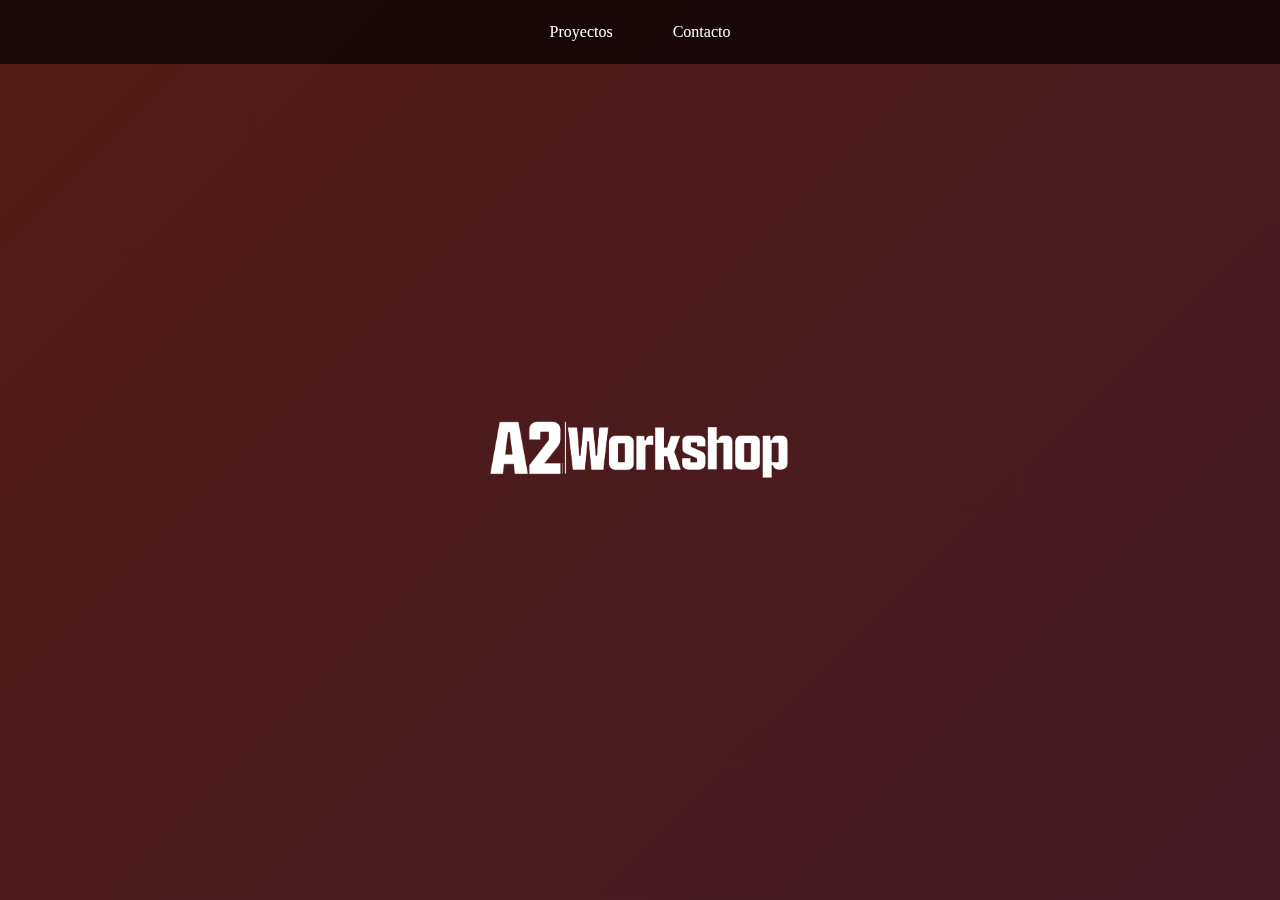
==== index.html @ 209f2810 "test" ====
<!DOCTYPE html>
<html lang="es">

<head>
  <meta charset="UTF-8">
  <meta name="viewport" content="width=device-width, initial-scale=1.0">
  <title>A2Workshop</title>
  <link rel="icon" href="assets/img/favicon.jpg">
  <meta name="theme-color" content="#000000">
  <link rel="stylesheet" href="assets/bootstrap/css/bootstrap.min.css">
  <script src="https://code.jquery.com/jquery-3.6.4.min.js"></script>
  <link rel="stylesheet" href="assets/home.css">
  <style>
    @font-face {
      font-family: 'motiva';
      src: url('font/MotivaSansRegular.woff.ttf') format('truetype');
    }

    body {
      font-family: 'motiva';
      margin: 0;
      height: 100vh;
      display: flex;
      flex-direction: column;
      justify-content: center;
      align-items: center;
      color: white;
      overflow: hidden;
    }

    .animated-background {
      position: fixed;
      top: 0;
      left: 0;
      width: 100%;
      height: 100%;
      background: linear-gradient(-45deg, #1E1451, #521B16);
      background-size: 400% 400%;
      animation: gradient 10s ease infinite;
      z-index: -1;
    }

    @keyframes gradient {
      0% {
        background-position: 0% 50%;
      }
      50% {
        background-position: 100% 50%;
      }
      100% {
        background-position: 0% 50%;
      }
    }

    nav {
      position: fixed;
      top: 0;
      width: 100%;
      background: rgba(0, 0, 0, 0.7);
      display: flex;
      justify-content: center;
      padding: 10px 0;
      z-index: 1;
    }

    nav a {
      color: white;
      text-decoration: none;
      padding: 10px 20px;
      border-radius: 5px;
      margin: 0 10px;
      transition: background 0.3s;
    }

    nav a:hover {
      background: rgba(255, 255, 255, 0.2);
    }

    .logo-container img {
      max-width: 300px;
      height: auto;
    }
  </style>
</head>

<body>
  <nav>
    <a href="#">Proyectos</a>
    <a href="/contacto.html">Contacto</a>
  </nav>
  <div class="animated-background"></div>
  <div class="logo-container">
    <img src="/assets/img/a2logo.png" alt="Logo">
  </div>
  <script src="assets/bootstrap/js/bootstrap.js"></script>
</body>

</html>
---- assets/home.css ----
﻿
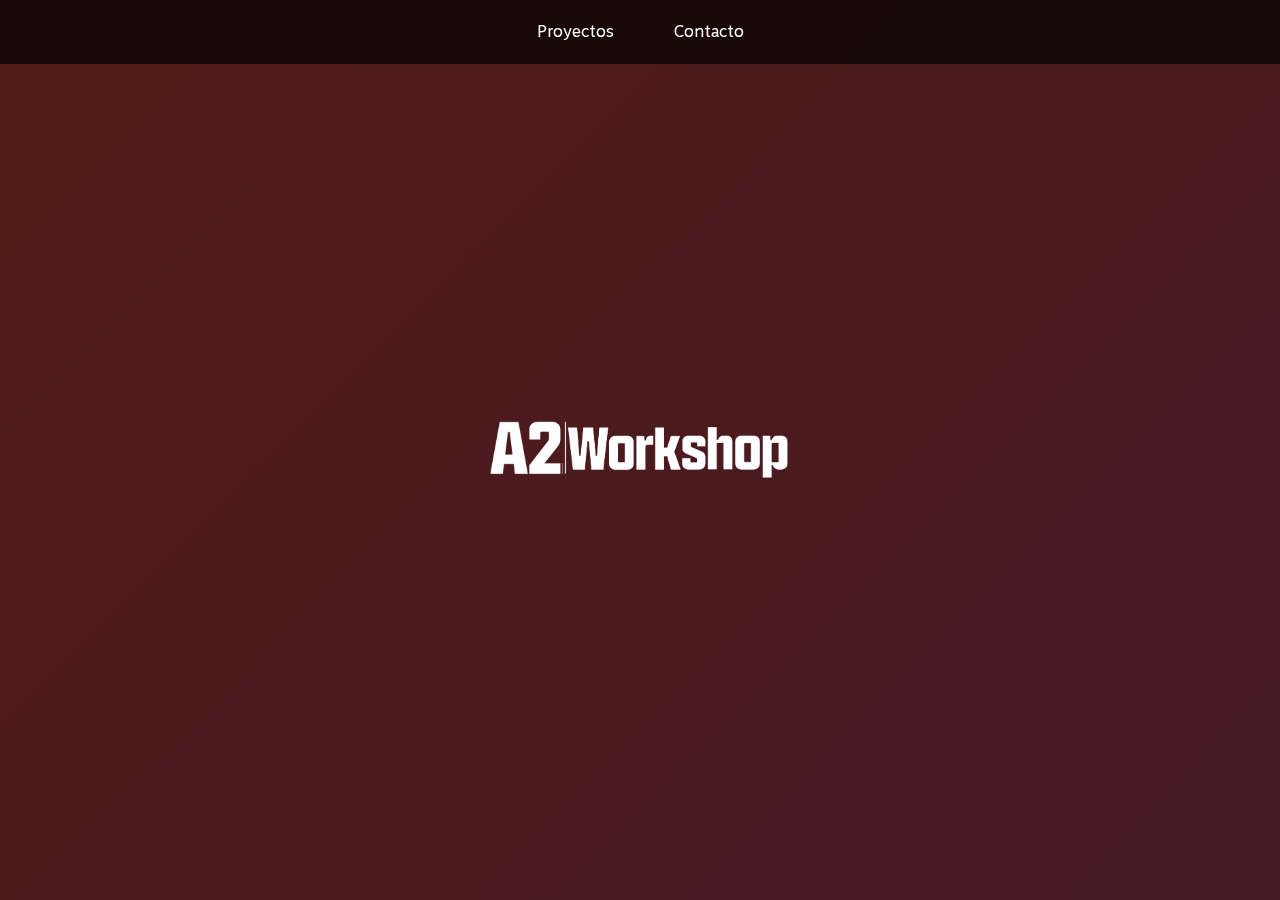
==== commit b5efc5ba: "test" ====
--- a/index.html
+++ b/index.html
@@ -10,77 +10,6 @@
   <link rel="stylesheet" href="assets/bootstrap/css/bootstrap.min.css">
   <script src="https://code.jquery.com/jquery-3.6.4.min.js"></script>
   <link rel="stylesheet" href="assets/home.css">
-  <style>
-    @font-face {
-      font-family: 'motiva';
-      src: url('font/MotivaSansRegular.woff.ttf') format('truetype');
-    }
-
-    body {
-      font-family: 'motiva';
-      margin: 0;
-      height: 100vh;
-      display: flex;
-      flex-direction: column;
-      justify-content: center;
-      align-items: center;
-      color: white;
-      overflow: hidden;
-    }
-
-    .animated-background {
-      position: fixed;
-      top: 0;
-      left: 0;
-      width: 100%;
-      height: 100%;
-      background: linear-gradient(-45deg, #1E1451, #521B16);
-      background-size: 400% 400%;
-      animation: gradient 10s ease infinite;
-      z-index: -1;
-    }
-
-    @keyframes gradient {
-      0% {
-        background-position: 0% 50%;
-      }
-      50% {
-        background-position: 100% 50%;
-      }
-      100% {
-        background-position: 0% 50%;
-      }
-    }
-
-    nav {
-      position: fixed;
-      top: 0;
-      width: 100%;
-      background: rgba(0, 0, 0, 0.7);
-      display: flex;
-      justify-content: center;
-      padding: 10px 0;
-      z-index: 1;
-    }
-
-    nav a {
-      color: white;
-      text-decoration: none;
-      padding: 10px 20px;
-      border-radius: 5px;
-      margin: 0 10px;
-      transition: background 0.3s;
-    }
-
-    nav a:hover {
-      background: rgba(255, 255, 255, 0.2);
-    }
-
-    .logo-container img {
-      max-width: 300px;
-      height: auto;
-    }
-  </style>
 </head>
 
 <body>
--- a/assets/home.css
+++ b/assets/home.css
@@ -1 +1,69 @@
-﻿+﻿@font-face {
+  font-family: 'motiva';
+  src: url('font/MotivaSansRegular.woff.ttf') format('truetype');
+}
+
+body {
+  font-family: 'motiva';
+  margin: 0;
+  height: 100vh;
+  display: flex;
+  flex-direction: column;
+  justify-content: center;
+  align-items: center;
+  color: white;
+  overflow: hidden;
+}
+
+.animated-background {
+  position: fixed;
+  top: 0;
+  left: 0;
+  width: 100%;
+  height: 100%;
+  background: linear-gradient(-45deg, #1E1451, #521B16);
+  background-size: 400% 400%;
+  animation: gradient 10s ease infinite;
+  z-index: -1;
+}
+
+@keyframes gradient {
+  0% {
+    background-position: 0% 50%;
+  }
+  50% {
+    background-position: 100% 50%;
+  }
+  100% {
+    background-position: 0% 50%;
+  }
+}
+
+nav {
+  position: fixed;
+  top: 0;
+  width: 100%;
+  background: rgba(0, 0, 0, 0.7);
+  display: flex;
+  justify-content: center;
+  padding: 10px 0;
+  z-index: 1;
+}
+
+nav a {
+  color: white;
+  text-decoration: none;
+  padding: 10px 20px;
+  border-radius: 5px;
+  margin: 0 10px;
+  transition: background 0.3s;
+}
+
+nav a:hover {
+  background: rgba(255, 255, 255, 0.2);
+}
+
+.logo-container img {
+  max-width: 300px;
+  height: auto;
+}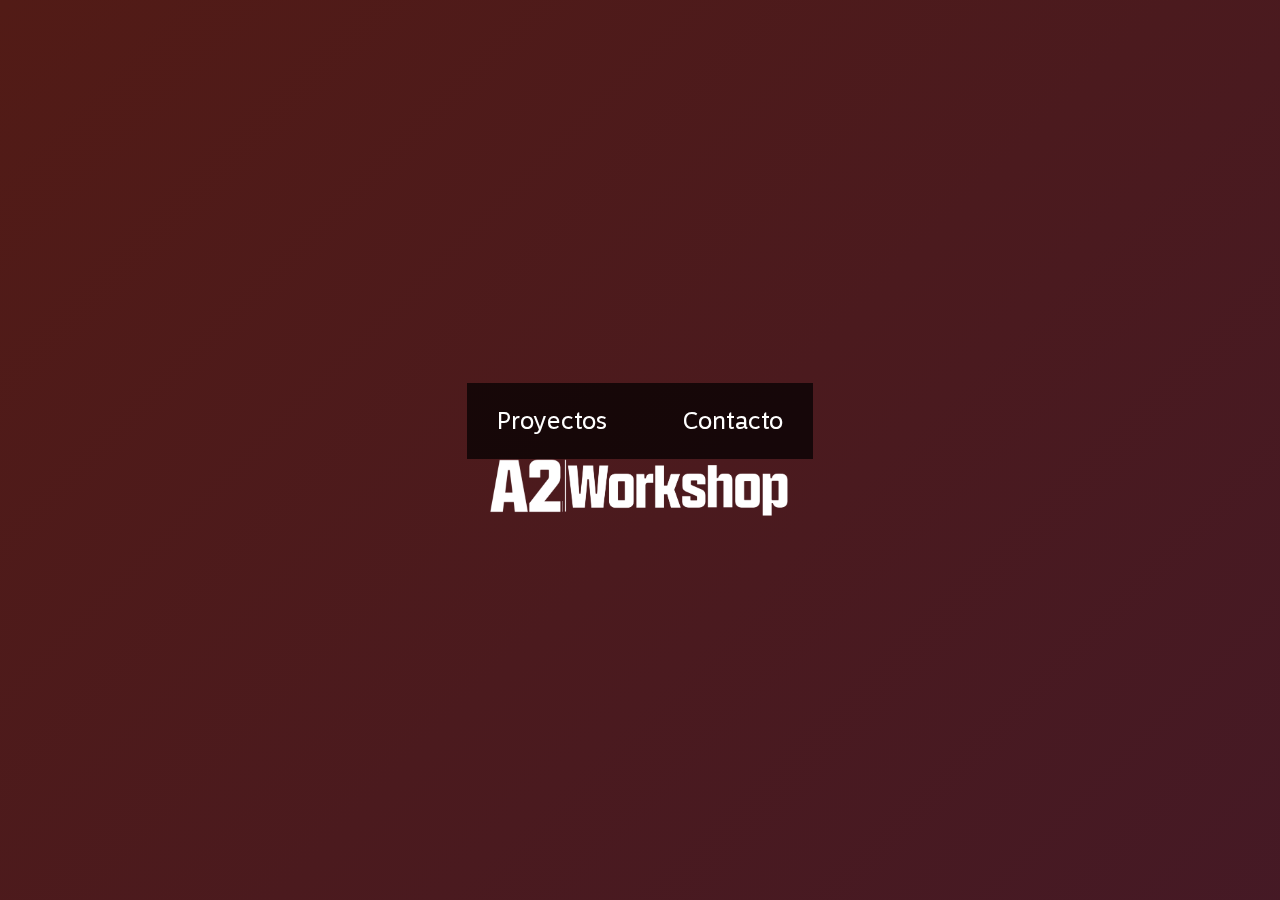
==== commit 22494283: "test" ====
--- a/index.html
+++ b/index.html
@@ -11,12 +11,22 @@
   <script src="https://code.jquery.com/jquery-3.6.4.min.js"></script>
   <link rel="stylesheet" href="assets/home.css">
 </head>
+<script>
+  $(document).ready(function () {
+    $('.megamenu > a').on('click', function (e) {
+        e.preventDefault();
+        $('.megamenu-content').fadeIn();
+    });
 
+    $('.close-btn').on('click', function () {
+        $('.megamenu-content').fadeOut();
+    });
+});
+</script>
 <body>
-  <nav>
-    <a href="#">Proyectos</a>
-    <a href="/contacto.html">Contacto</a>
-  </nav>
+  
+  <div id="navbar-container"></div>
+  <script src="assets/gennav.js"></script>
   <div class="animated-background"></div>
   <div class="logo-container">
     <img src="/assets/img/a2logo.png" alt="Logo">
--- a/assets/home.css
+++ b/assets/home.css
@@ -66,4 +66,182 @@
 .logo-container img {
   max-width: 300px;
   height: auto;
+}
+
+/* Navbar 2 */
+nav {
+  position: relative;
+  top: 0;
+  width: 100%;
+  background: rgba(0, 0, 0, 0.7);
+  padding: 10px 0;
+  display: flex;
+  justify-content: center;
+  align-items: center;
+  border: none;
+  box-shadow: none;
+}
+
+.nav-container {
+  display: flex;
+  justify-content: center;
+  align-items: center;
+  gap: 15px;
+}
+
+@media (max-width: 990px) {
+  nav a {
+    font-size: 16px;
+  }
+}
+
+@media (min-width: 990px) {
+  nav a {
+    font-size: 24px;
+  }
+}
+
+nav a {
+  color: white;
+  text-decoration: none;
+  border-radius: 5px;
+  transition: background 0.3s;
+}
+
+nav a:hover {
+  background: rgba(0, 0, 0, 0.7);
+}
+
+@media (min-width: 990px) {
+  nav a {
+    padding: 10px 20px;
+  }
+
+  .megamenu {
+    position: relative;
+  }
+
+  .megamenu>a {
+    color: white;
+    text-decoration: none;
+    padding: 10px 20px;
+    border-radius: 5px;
+    transition: background 0.3s;
+  }
+
+  .megamenu:hover>a {
+    background: rgba(255, 255, 255, 0.2);
+  }
+
+  .megamenu-content {
+    display: none;
+    position: absolute;
+    top: 40px;
+    left: 0;
+    background-color: #333;
+    padding: 20px;
+    border-radius: 5px;
+    width: 600px;
+    box-shadow: 0 4px 8px rgba(0, 0, 0, 0.2);
+    z-index: 2;
+  }
+
+  .megamenu:hover .megamenu-content {
+    display: block;
+    margin-top: -10px !important;
+    margin-left: -150px !important;
+  }
+
+  .megamenu-content a {
+    display: flex;
+    align-items: center;
+    color: white;
+    text-decoration: none;
+    padding: 10px;
+    border-radius: 5px;
+    margin-bottom: 10px;
+  }
+
+  .megamenu-content a:hover {
+    background: rgba(255, 255, 255, 0.2);
+  }
+
+  .megamenu-content img {
+    max-width: 100px;
+    margin-right: 10px;
+  }
+}
+
+@media (max-width: 990px) {
+  nav a {
+    padding: 8px 15px;
+  }
+
+  .megamenu-content {
+    position: fixed;
+    top: 0;
+    left: 0;
+    width: 100%;
+    height: 100%;
+    background-color: rgba(0, 0, 0, 0.9);
+    padding: 40px;
+    box-shadow: none;
+    border-radius: 0;
+    z-index: 9999;
+    display: none;
+    overflow-y: auto;
+  }
+
+  .megamenu-content a {
+    display: flex;
+    align-items: center;
+    color: white;
+    text-decoration: none;
+    padding: 10px;
+    border-radius: 5px;
+    margin-bottom: 10px;
+    gap: 10px;
+  }
+
+  .megamenu-content img {
+    max-width: 50px;
+    max-height: 50px;
+    flex-shrink: 0;
+  }
+
+  .megamenu:hover .megamenu-content {
+    display: block;
+  }
+}
+
+@media (min-width: 990px) {
+  .close-btn {
+    display: none;
+  }
+}
+
+.close-btn {
+  position: absolute;
+  top: 10px;
+  right: 20px;
+  background: none;
+  border: none;
+  font-size: 24px;
+  color: white;
+  cursor: pointer;
+  z-index: 10000;
+}
+
+.close-btn:hover {
+  color: rgba(255, 255, 255, 0.7);
+}
+
+.logo_nav {
+  height: 50px;
+}
+
+@media (max-width: 990px) {
+  .logo_nav {
+    height: 50px;
+  }
 }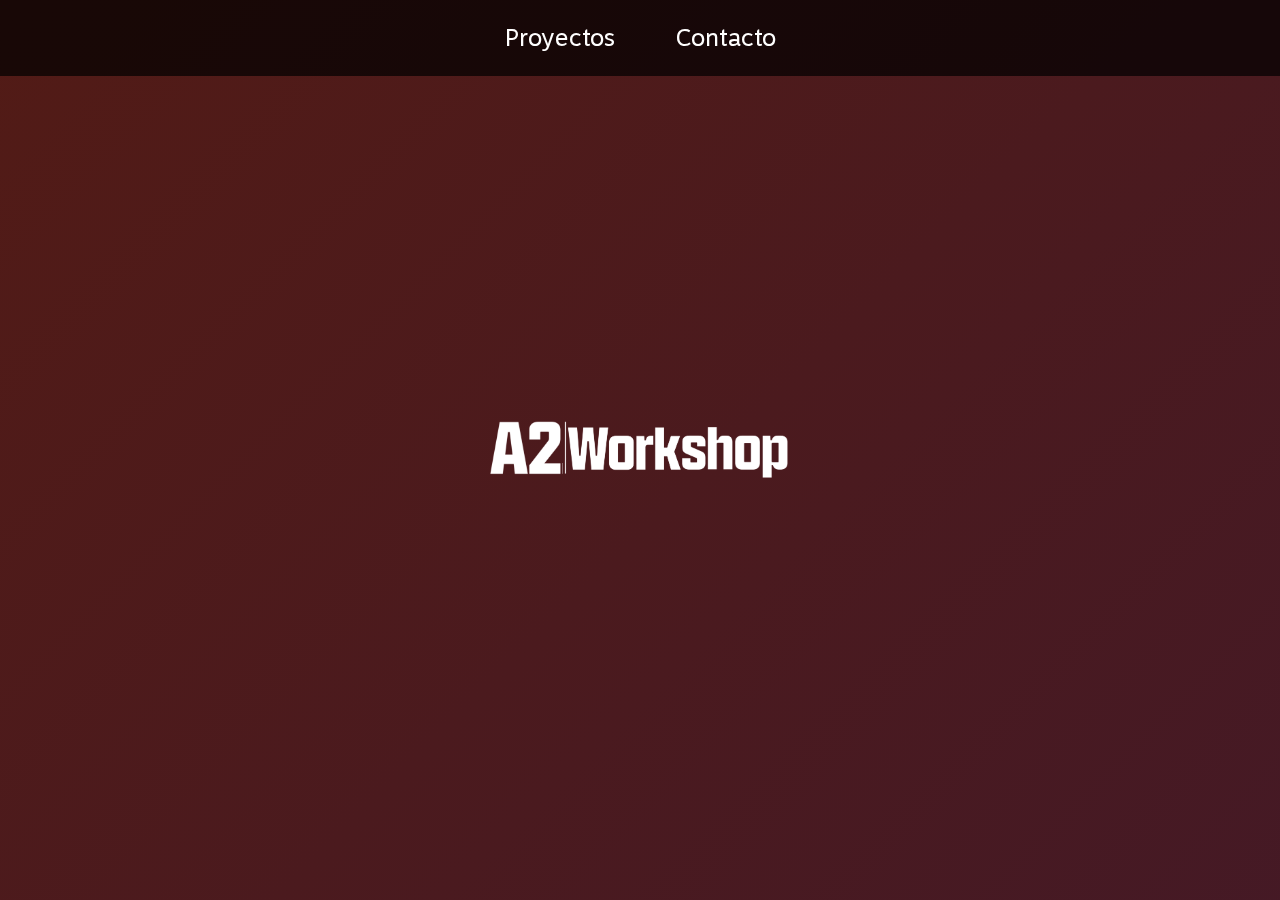
==== commit 34b60c41: "order" ====
--- a/index.html
+++ b/index.html
@@ -5,11 +5,11 @@
   <meta charset="UTF-8">
   <meta name="viewport" content="width=device-width, initial-scale=1.0">
   <title>A2Workshop</title>
-  <link rel="icon" href="assets/img/favicon.jpg">
+  <link rel="icon" href="assets/img/A2/favicon.jpg">
   <meta name="theme-color" content="#000000">
-  <link rel="stylesheet" href="assets/bootstrap/css/bootstrap.min.css">
-  <script src="https://code.jquery.com/jquery-3.6.4.min.js"></script>
-  <link rel="stylesheet" href="assets/home.css">
+  <link rel="stylesheet" href="deps/bootstrap/css/bootstrap.min.css">
+  <script src="deps/jquery-3.6.4.min.js"></script>
+  <link rel="stylesheet" href="assets/css/home.css">
 </head>
 <script>
   $(document).ready(function () {
@@ -26,12 +26,12 @@
 <body>
   
   <div id="navbar-container"></div>
-  <script src="assets/gennav.js"></script>
+  <script src="assets/js/gennav.js"></script>
   <div class="animated-background"></div>
   <div class="logo-container">
-    <img src="/assets/img/a2logo.png" alt="Logo">
+    <img src="assets/img/A2/full_logo.png" alt="Logo" id="a2logo">
   </div>
-  <script src="assets/bootstrap/js/bootstrap.js"></script>
+  <script src="deps/bootstrap/js/bootstrap.js"></script>
 </body>
 
 </html>
--- a/assets/css/home.css
+++ b/assets/css/home.css
@@ -0,0 +1,243 @@
+﻿@font-face {
+  font-family: 'motiva';
+  src: url('../font/MotivaSansRegular.woff.ttf') format('truetype');
+}
+
+body {
+  font-family: 'motiva';
+  margin: 0;
+  height: 100vh;
+  display: flex;
+  flex-direction: column;
+  justify-content: center;
+  align-items: center;
+  color: white;
+  overflow: hidden;
+}
+
+.animated-background {
+  position: fixed;
+  top: 0;
+  left: 0;
+  width: 100%;
+  height: 100%;
+  background: linear-gradient(-45deg, #1E1451, #521B16);
+  background-size: 400% 400%;
+  animation: gradient 10s ease infinite;
+  z-index: -1;
+}
+
+@keyframes gradient {
+  0% {
+    background-position: 0% 50%;
+  }
+
+  50% {
+    background-position: 100% 50%;
+  }
+
+  100% {
+    background-position: 0% 50%;
+  }
+}
+
+nav {
+  position: fixed;
+  top: 0;
+  width: 100%;
+  background: rgba(0, 0, 0, 0.7);
+  display: flex;
+  justify-content: center;
+  padding: 10px 0;
+  z-index: 1;
+}
+
+nav a {
+  color: white;
+  text-decoration: none;
+  padding: 10px 20px;
+  border-radius: 5px;
+  margin: 0 10px;
+  transition: background 0.3s;
+}
+
+nav a:hover {
+  background: rgba(255, 255, 255, 0.2);
+}
+
+.logo-container img {
+  max-width: 300px;
+  height: auto;
+}
+
+/* Navbar 2 */
+nav {
+  background: rgba(0, 0, 0, 0.7);
+  padding: 10px 0;
+  border: none;
+  box-shadow: none;
+  left: 0;
+}
+
+.nav-container {
+  display: flex;
+  justify-content: center;
+  align-items: center;
+}
+
+@media (max-width: 990px) {
+  nav a {
+    font-size: 16px;
+  }
+}
+
+@media (min-width: 990px) {
+  nav a {
+    font-size: 24px;
+  }
+}
+
+nav a {
+  color: white;
+  text-decoration: none;
+  border-radius: 5px;
+  transition: background 0.3s;
+}
+
+nav a:hover {
+  background: rgba(0, 0, 0, 0.7);
+}
+
+@media (min-width: 990px) {
+  nav a {
+    padding: 10px 20px;
+  }
+
+  .megamenu {
+    position: relative;
+  }
+
+  .megamenu>a {
+    color: white;
+    text-decoration: none;
+    padding: 10px 20px;
+    border-radius: 5px;
+    transition: background 0.3s;
+  }
+
+  .megamenu:hover>a {
+    background: rgba(255, 255, 255, 0.2);
+  }
+
+  .megamenu-content {
+    display: none;
+    position: absolute;
+    top: 40px;
+    left: 0;
+    background-color: #333;
+    padding: 20px;
+    border-radius: 5px;
+    width: 600px;
+    box-shadow: 0 4px 8px rgba(0, 0, 0, 0.2);
+    z-index: 2;
+  }
+
+  .megamenu:hover .megamenu-content {
+    display: block;
+    margin-top: -10px !important;
+    margin-left: -150px !important;
+  }
+
+  .megamenu-content a {
+    display: flex;
+    align-items: center;
+    color: white;
+    text-decoration: none;
+    padding: 10px;
+    border-radius: 5px;
+    margin-bottom: 10px;
+  }
+
+  .megamenu-content a:hover {
+    background: rgba(255, 255, 255, 0.2);
+  }
+
+  .megamenu-content img {
+    max-width: 100px;
+    margin-right: 10px;
+  }
+}
+
+@media (max-width: 990px) {
+  nav a {
+    padding: 8px 15px;
+  }
+
+  .megamenu-content {
+    position: fixed;
+    top: 0;
+    left: 0;
+    width: 100%;
+    height: 100%;
+    background-color: rgba(0, 0, 0, 0.9);
+    padding: 40px;
+    box-shadow: none;
+    border-radius: 0;
+    z-index: 9999;
+    display: none;
+    overflow-y: auto;
+  }
+
+  .megamenu-content a {
+    display: flex;
+    align-items: center;
+    color: white;
+    text-decoration: none;
+    padding: 10px;
+    border-radius: 5px;
+    margin-bottom: 10px;
+    gap: 10px;
+  }
+
+  .megamenu-content img {
+    max-width: 50px;
+    max-height: 50px;
+    flex-shrink: 0;
+  }
+
+  .megamenu:hover .megamenu-content {
+    display: block;
+  }
+}
+
+@media (min-width: 990px) {
+  .close-btn {
+    display: none;
+  }
+}
+
+.close-btn {
+  position: absolute;
+  top: 10px;
+  right: 20px;
+  background: none;
+  border: none;
+  font-size: 24px;
+  color: white;
+  cursor: pointer;
+  z-index: 10000;
+}
+
+.close-btn:hover {
+  color: rgba(255, 255, 255, 0.7);
+}
+
+.logo_nav {
+  height: 50px;
+}
+
+@media (max-width: 990px) {
+  .logo_nav {
+    height: 50px;
+  }
+}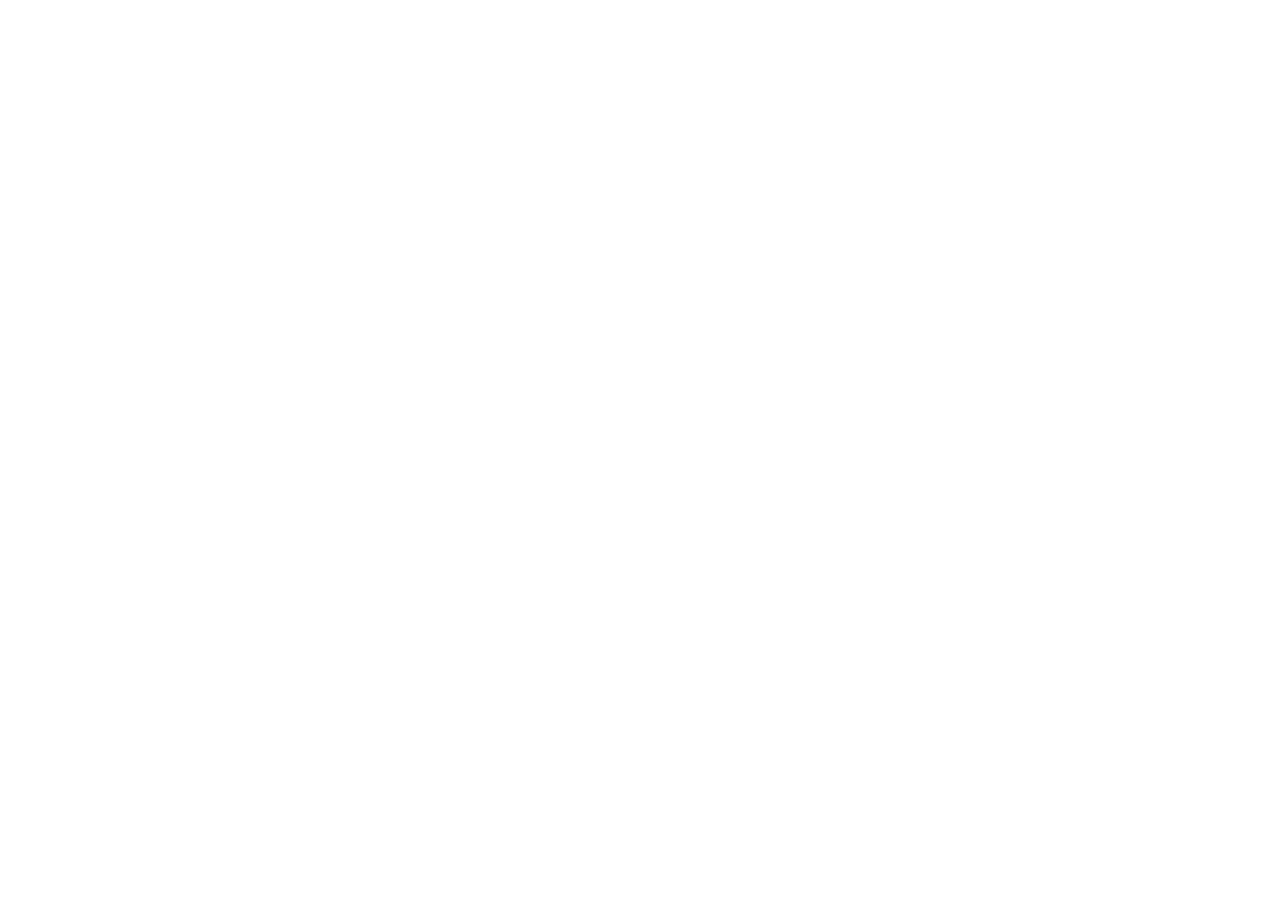
==== commit 39a5ea63: "update" ====
--- a/index.html
+++ b/index.html
@@ -1,37 +1,14 @@
 <!DOCTYPE html>
 <html lang="es">
-
 <head>
   <meta charset="UTF-8">
+  <title>A2 Workshop</title>
+  <meta name="description" content="A2 Workshop">
+  <link rel="icon" href="favicon.jpg" type="image/x-icon">
   <meta name="viewport" content="width=device-width, initial-scale=1.0">
-  <title>A2Workshop</title>
-  <link rel="icon" href="assets/img/A2/favicon.jpg">
-  <meta name="theme-color" content="#000000">
-  <link rel="stylesheet" href="deps/bootstrap/css/bootstrap.min.css">
-  <script src="deps/jquery-3.6.4.min.js"></script>
-  <link rel="stylesheet" href="assets/css/home.css">
+  <meta http-equiv="refresh" content="0;url=https://a2workshop.github.io/web">
 </head>
-<script>
-  $(document).ready(function () {
-    $('.megamenu > a').on('click', function (e) {
-        e.preventDefault();
-        $('.megamenu-content').fadeIn();
-    });
-
-    $('.close-btn').on('click', function () {
-        $('.megamenu-content').fadeOut();
-    });
-});
-</script>
 <body>
-  
-  <div id="navbar-container"></div>
-  <script src="assets/js/gennav.js"></script>
-  <div class="animated-background"></div>
-  <div class="logo-container">
-    <img src="assets/img/A2/full_logo.png" alt="Logo" id="a2logo">
-  </div>
-  <script src="deps/bootstrap/js/bootstrap.js"></script>
+  <p>Si no eres redirigido automáticamente, <a href="https://a2workshop.github.io/web">haz clic aquí</a>.</p>
 </body>
-
 </html>
